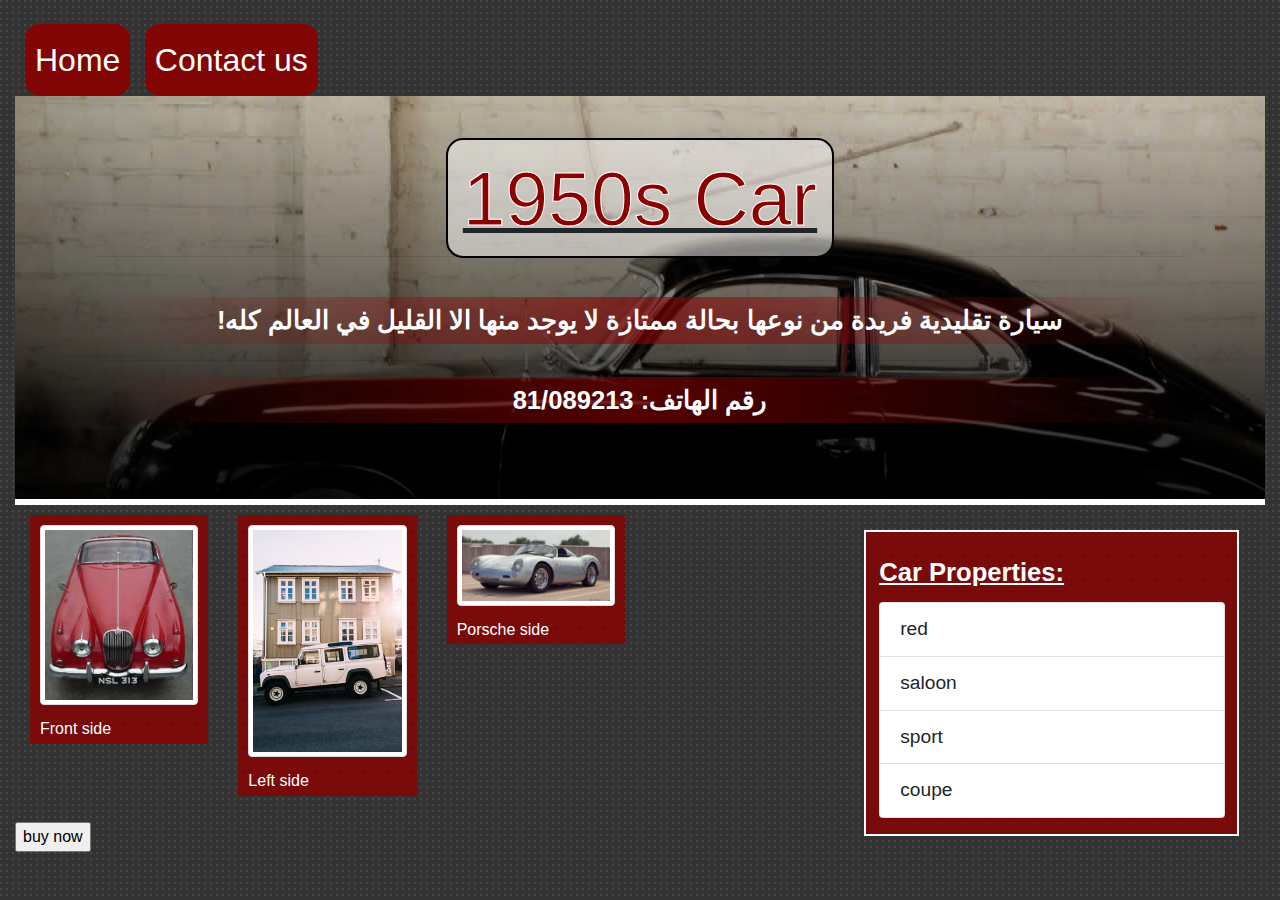
==== vcp.html @ 8df2e76a "Update vcp.html" ====
<!DOCTYPE html>
<html>
<head>
    <meta charset="utf-8">
    <meta name="veiwport" content="width=device-width, initial-scale=1.0">

    <link rel="stylesheet" href="new1.css">
	<link rel="stylesheet" href="bootstrap.min.css">

    <title> View Car Properties </title>
</head>
<body>
    <br/>
    <nav class="button" style="font-size:2.5vw;"><a href="index.html" style="color:white; text-decoration:none;"> Home </a></nav>
	<nav class="button" style="font-size:2.5vw;"><a href="index.html" style="color:white; text-decoration:none;"> Contact us </a></nav>
    <div id="b1" class="site-header">
        <h1 class="pg-title"><span style="color:darkred; outline:2px solid black; border-radius:15px; padding:15px; font-size:150%; -webkit-text-stroke:1px white; background-color:rgba(256,256,256,0.5);"> 1950s Car </span></h1>
		<hr/>
		<br/>
        <p class="p1"> !سيارة تقليدية فريدة من نوعها بحالة ممتازة لا يوجد منها الا القليل في العالم كله </p>	
		<hr/>
		<p class="p1" style="font-size:2vw;"> 81/089213 :رقم الهاتف </p>
    </div>
	<aside class="as1 pull-right">
	  <h1 class="as1-h"> Car Properties: </h1>
	  <p> <ul class="list-group">
	        <li class="list-group-item"> red </li>
			<li class="list-group-item"> saloon </li>
			<li class="list-group-item"> sport </li>
			<li class="list-group-item"> coupe </li>
		  </ul>
      </p>
	</aside>
	<main style=" max-width:50%;" align="left" float="left" class="pull-left">
	<div class="container">
	  <div class="row row1">
	    <div class="col-lg-4 col-md-4 col-sm-6 col-xs-12">
		  <div class="thumbnail gi1 tm-gallery-item-overlay img-fluid">
		   <a href="car4.jpg" target="_blank">
	        <img class="img-thumbnail" src="car4.jpg"></img>
		      <div class="caption"><p class="cap1"> Front side </p></div>
			</a>
		  </div>
	    </div>
	    <div class="col-lg-4 col-md-4 col-sm-6 col-xs-12">
		  <div class="thumbnail gi1 tm-gallery-item-overlay img-fluid">
		   <a href="image-05.jpg" target="_blank">
	        <img class="img-thumbnail" src="image-05.jpg"></img>
		      <div class="caption"><p class="cap1"> Left side </p></div>
		   </a>
		  </div>
	    </div>
		 <div class="col-lg-4 col-md-4 col-sm-6 col-xs-12">
		  <div class="thumbnail gi1 tm-gallery-item-overlay img-fluid">
		   <a href="porche.jpg" target="_blank">
	        <img class="img-thumbnail" src="porche.jpg"></img>
		      <div class="caption"><p class="cap1"> Porsche side </p></div>
		   </a>
		  </div>
	    </div>
	  </div>
	</div>
	</main>
	<footer class="ff1">
	  <button type="button"> buy now
      </button>
	</footer>

</body>
</html>

	   <!-- <img class="img-fluid" src="img/car4.jpg" width="338px" height="389px" style="display:block; margin-right:auto; margin-left:auto; width:50%; outline:solid white 2px;"> -->
       <!-- <figure style="height:400px; width:50%;"> -->
---- new1.css ----
body {
	font-family: 'Open Sans', Helvetica, Arial, sans-serif;
	font-size: 18px;
	background: url('shelf-bg.jpg');
	padding: 0 15px;
	overflow-x: hidden;
}

p { 
	line-height: 1.8;
	margin-bottom: 0;
}

.pg-title {
    font-size: 4vw;
	text-align: center;
	text-decoration: underline;
}

.site-header {
	background: linear-gradient(rgba(0, 0, 0, 0.1), rgba(0, 0, 0, 0.9)), url('oldcar.jpg') no-repeat;
	background-size: crop;
	height: auto;
	padding: 60px 80px;
	position: relative;
	border-bottom: 6px solid white;
}
.p1 {
	color: white;
	background: linear-gradient(to left, rgba(139,0,0,0), rgba(139, 0, 0, 0.6), rgba(139, 0, 0, 0)) ;
	background-size: cover;
	border-radius: 25px;
	text-align: center;
	font-weight: 900;
	font-size: 2vw;
}

.as1 {
	width: 30%;
	height: auto;
	margin-top: 2vw;
	margin-right: 2vw;
	background: rgba(139,0,0,0.8);
	background-size: cover;
	border: solid white 2px;
	size: cover;
	font-size:1.5vw;
	max-width: 30%;
	text-align: left;
	float: right;
	padding-top: 2vw;
	padding-left: 1vw;
	padding-right: 1vw;
}

.as1-h {
	font-size: 2vw;
	text-align: left;
	color: white;
	text-decoration: underline;
	font-weight:800;
}

.f-hr1 {
	color: white;
}


.button {
	background-color: rgba(139,0,0,0.9);
	background-size: cover;
	display: inline-block;
	border-radius: 15px;
	color: white;
	padding: 12px 10px;
	text-align: left;
	margin-left: 10px;
}
.cap1 {
	color:white;
	padding-top: 10px;
}

.gi1 {
	width:30vw;
	height: 20vw;
	object-fit:cover;
	margin-left: auto;
	margin-right: auto;
	display: block;
	padding-left: 10px;
	padding-right: 10px;
	padding-top: 10px;
}

.row1 {
	padding-top: 10px;
	padding-bottom: 10px;
}
.tm-gallery-item-overlay {
	background: rgba(139,0,0,0.8);
	max-width: 240px;
	margin-left: auto;
	margin-right: auto;
}
/*
@media (min-width: 576px) {
	.container { max-width: 500px; }
	.tm-main-content { padding: 75px 50px 70px;}
	.tm-main-content.no-pad-b { padding: 75px 50px 0; }
	.tm-gallery { max-width: 500px;	}
	.tm-highlight { padding: 40px; }
	.tm-highlight-w-icon { flex-flow: row; }
	.tm-highlight-icon { padding: 20px 50px 0 0; } 
}

@media (min-width: 768px) {
	.container {max-width: 760px}
	.tm-main-nav-ul { 
		flex-flow: row; 
		width: 100%;
	}
	.tm-main-nav-container {
		position: absolute;
		left: 0;
    	bottom: 0;
    	right: auto;
    	top: auto;
    	padding: 0;
    	width: 100%;
	}
	.tm-main-nav .nav-link { padding: 10px 15px; }
	.tm-gallery { max-width: 760px;	}
	.tm-highlight { padding: 50px 100px; }
	.tm-small-pad { padding: 40px 35px; }
	.tm-img-center-sm {	margin-left: 0;	}
}

@media (min-width: 992px) {
	.container { max-width: none; }
	.tm-site-header { height: 400px; }
	.tm-main-nav .nav-link { padding: 15px 20px; }
	.tm-gallery { max-width: none; }
}

@media (min-width: 1200px) {
	.container { max-width: 1120px; }
	.tm-site-header { height: 500px; }
	.tm-main-nav .nav-link { padding: 25px; }	
}

@media (max-height: 360px) {
	.tm-main-nav .nav-link {
		font-size: 1rem;
		padding: 10px 15px;
	}*/
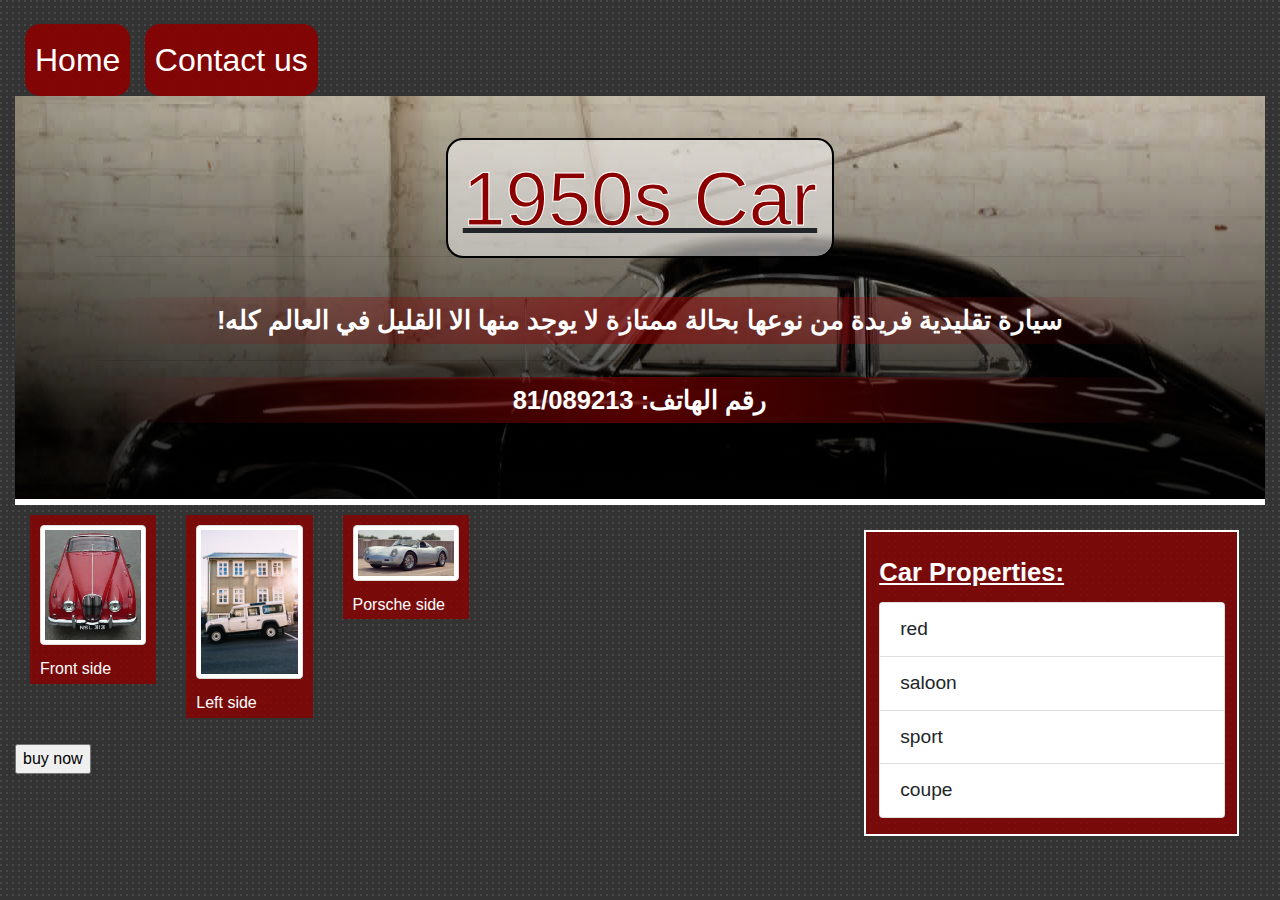
==== commit 7403e14a: "Update vcp.html" ====
--- a/vcp.html
+++ b/vcp.html
@@ -2,7 +2,7 @@
 <html>
 <head>
     <meta charset="utf-8">
-    <meta name="veiwport" content="width=device-width, initial-scale=1.0">
+    <meta name="viewport" content="width=device-width, initial-scale=1">
 
     <link rel="stylesheet" href="new1.css">
 	<link rel="stylesheet" href="bootstrap.min.css">
@@ -34,7 +34,7 @@
 	<main style=" max-width:50%;" align="left" float="left" class="pull-left">
 	<div class="container">
 	  <div class="row row1">
-	    <div class="col-lg-4 col-md-4 col-sm-6 col-xs-12">
+	         <div class="col-lg-3 col-md-4 col-sm-6 col-xs-12">
 		  <div class="thumbnail gi1 tm-gallery-item-overlay img-fluid">
 		   <a href="car4.jpg" target="_blank">
 	        <img class="img-thumbnail" src="car4.jpg"></img>
@@ -42,7 +42,7 @@
 			</a>
 		  </div>
 	    </div>
-	    <div class="col-lg-4 col-md-4 col-sm-6 col-xs-12">
+	         <div class="col-lg-3 col-md-4 col-sm-6 col-xs-12">
 		  <div class="thumbnail gi1 tm-gallery-item-overlay img-fluid">
 		   <a href="image-05.jpg" target="_blank">
 	        <img class="img-thumbnail" src="image-05.jpg"></img>
@@ -50,7 +50,7 @@
 		   </a>
 		  </div>
 	    </div>
-		 <div class="col-lg-4 col-md-4 col-sm-6 col-xs-12">
+		 <div class="col-lg-3 col-md-4 col-sm-6 col-xs-12">
 		  <div class="thumbnail gi1 tm-gallery-item-overlay img-fluid">
 		   <a href="porche.jpg" target="_blank">
 	        <img class="img-thumbnail" src="porche.jpg"></img>
@@ -62,8 +62,8 @@
 	</div>
 	</main>
 	<footer class="ff1">
-	  <button type="button"> buy now
-      </button>
+	  <a href="https://wa.me/<96181089213"> <button type="button"> buy now
+          </button></a>
 	</footer>
 
 </body>
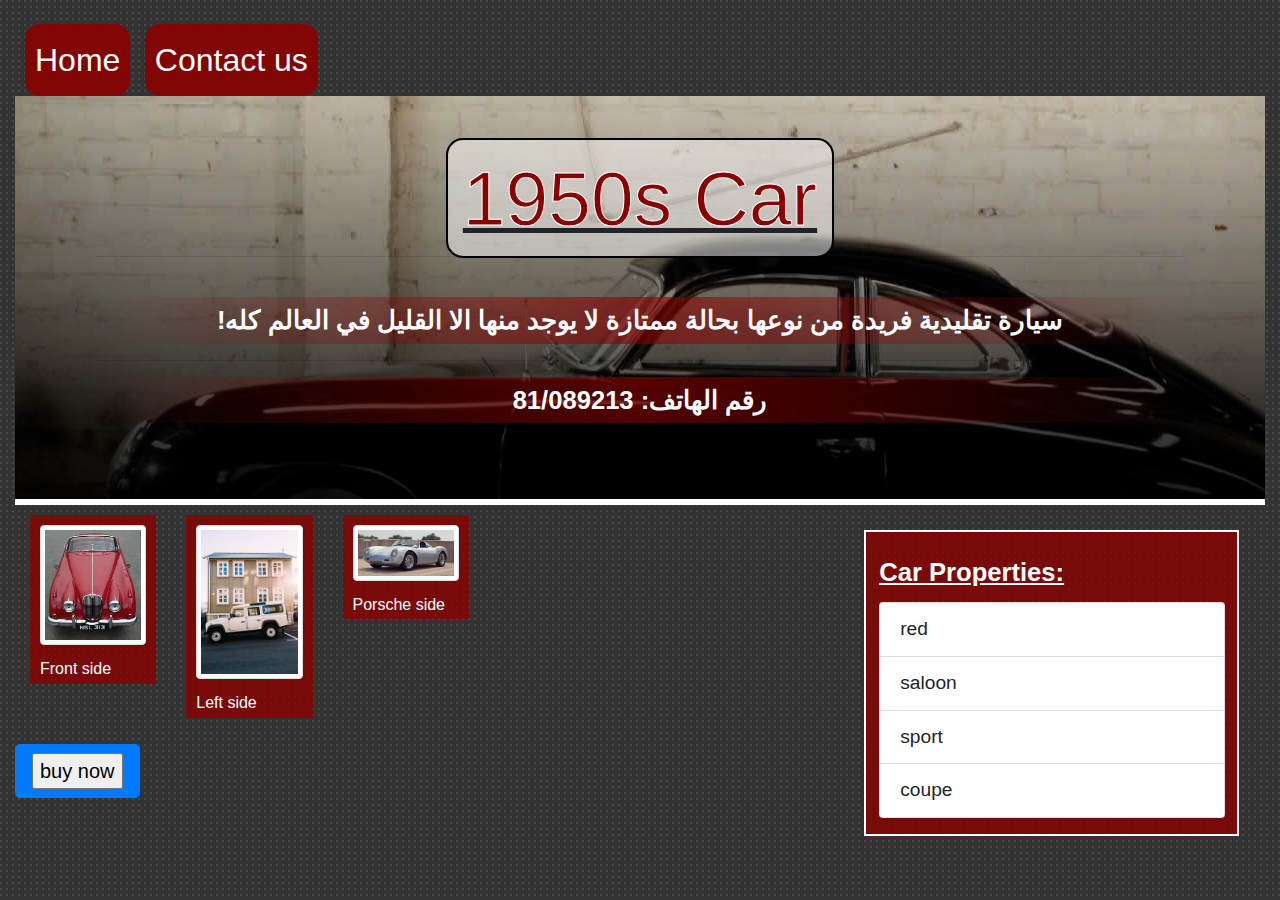
==== commit b260864b: "Update vcp.html" ====
--- a/vcp.html
+++ b/vcp.html
@@ -61,7 +61,7 @@
 	  </div>
 	</div>
 	</main>
-	<footer class="ff1">
+	<footer class="ff1 btn btn-lg active btn-outline-primary">
 	  <a href="https://wa.me/<96181089213"> <button type="button"> buy now
           </button></a>
 	</footer>
--- a/new1.css
+++ b/new1.css
@@ -104,6 +104,11 @@
 	margin-left: auto;
 	margin-right: auto;
 }
+.ff1 {
+	align: center;
+	padding-bottom: 10px;
+	padding-top: 10px;
+}
 /*
 @media (min-width: 576px) {
 	.container { max-width: 500px; }
@@ -154,4 +159,4 @@
 	.tm-main-nav .nav-link {
 		font-size: 1rem;
 		padding: 10px 15px;
-	}*/+	}*/
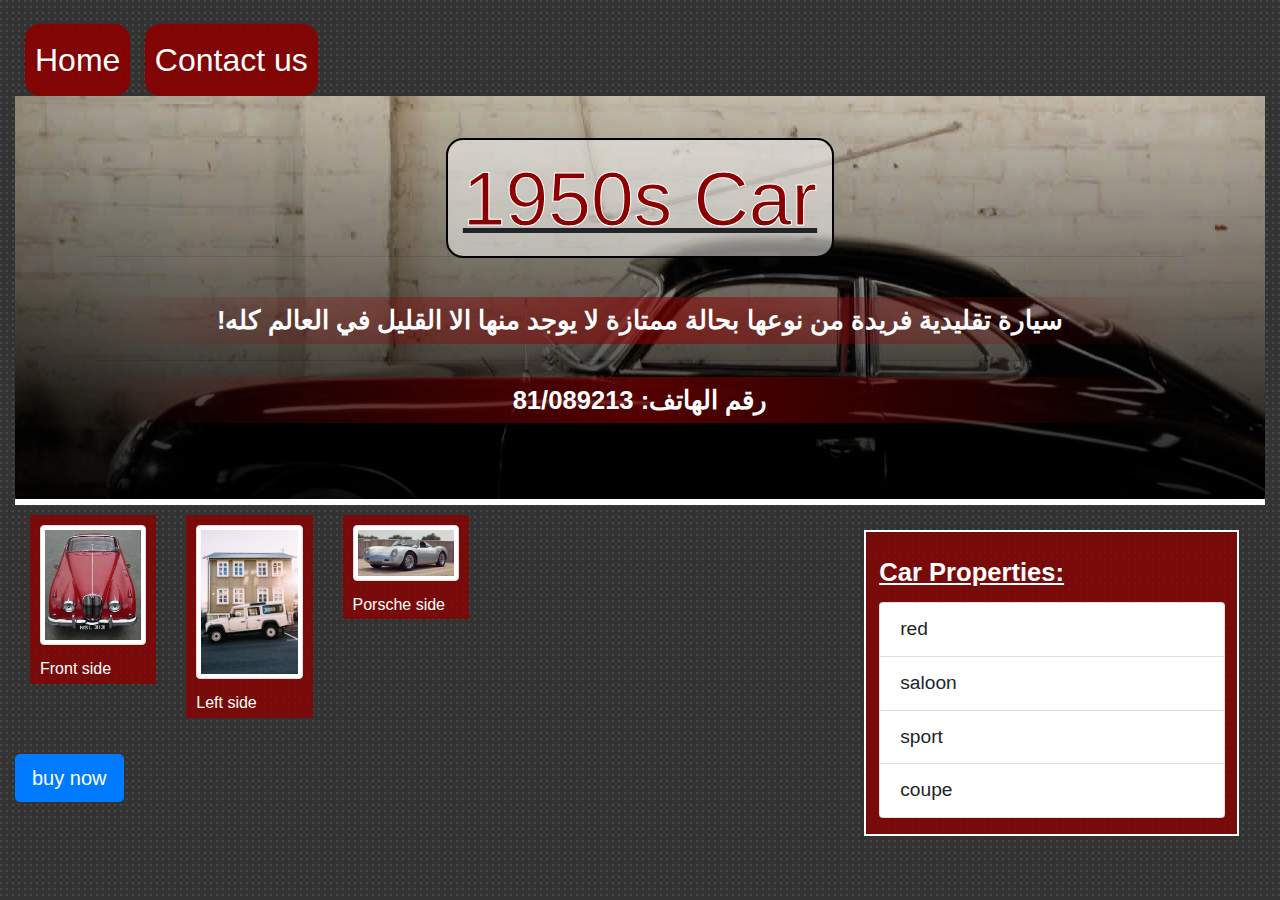
==== commit 37c8f137: "Update vcp.html" ====
--- a/vcp.html
+++ b/vcp.html
@@ -61,8 +61,8 @@
 	  </div>
 	</div>
 	</main>
-	<footer class="ff1 btn btn-lg active btn-outline-primary">
-	  <a href="https://wa.me/<96181089213"> <button type="button"> buy now
+	<footer class="ff1">
+	  <a href="https://wa.me/<96181089213"> <button type="button" class=" btn btn-lg active btn-outline-primary"> buy now
           </button></a>
 	</footer>
 
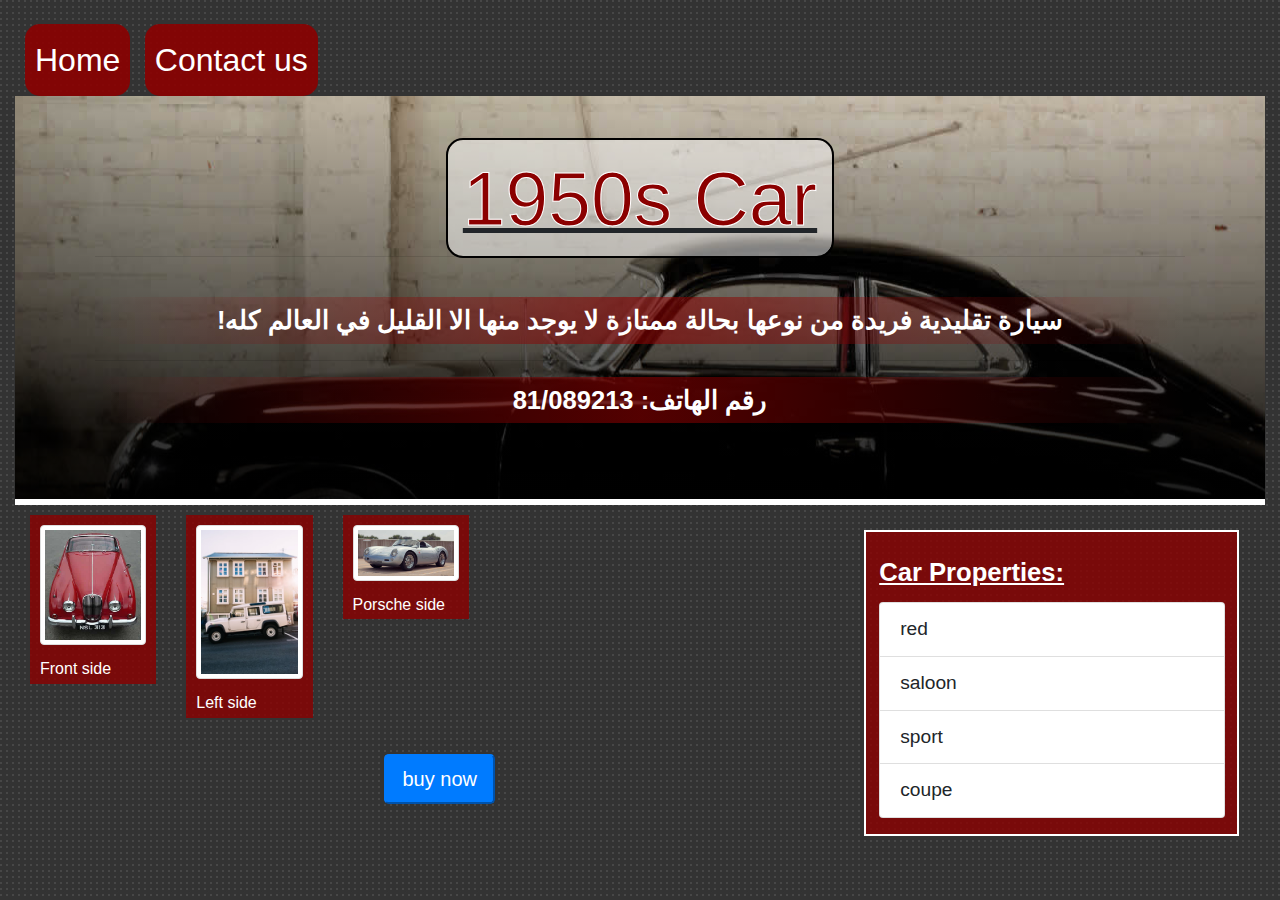
==== commit 858464b3: "Update vcp.html" ====
--- a/vcp.html
+++ b/vcp.html
@@ -61,8 +61,8 @@
 	  </div>
 	</div>
 	</main>
-	<footer class="ff1">
-	  <a href="https://wa.me/<96181089213"> <button type="button" class=" btn btn-lg active btn-outline-primary"> buy now
+	<footer class="ff1" style="text-align: center;">
+	  <a href="https://wa.me/<96181089213"> <button type="button" class="btn-lg active btn-outline-primary"> buy now
           </button></a>
 	</footer>
 
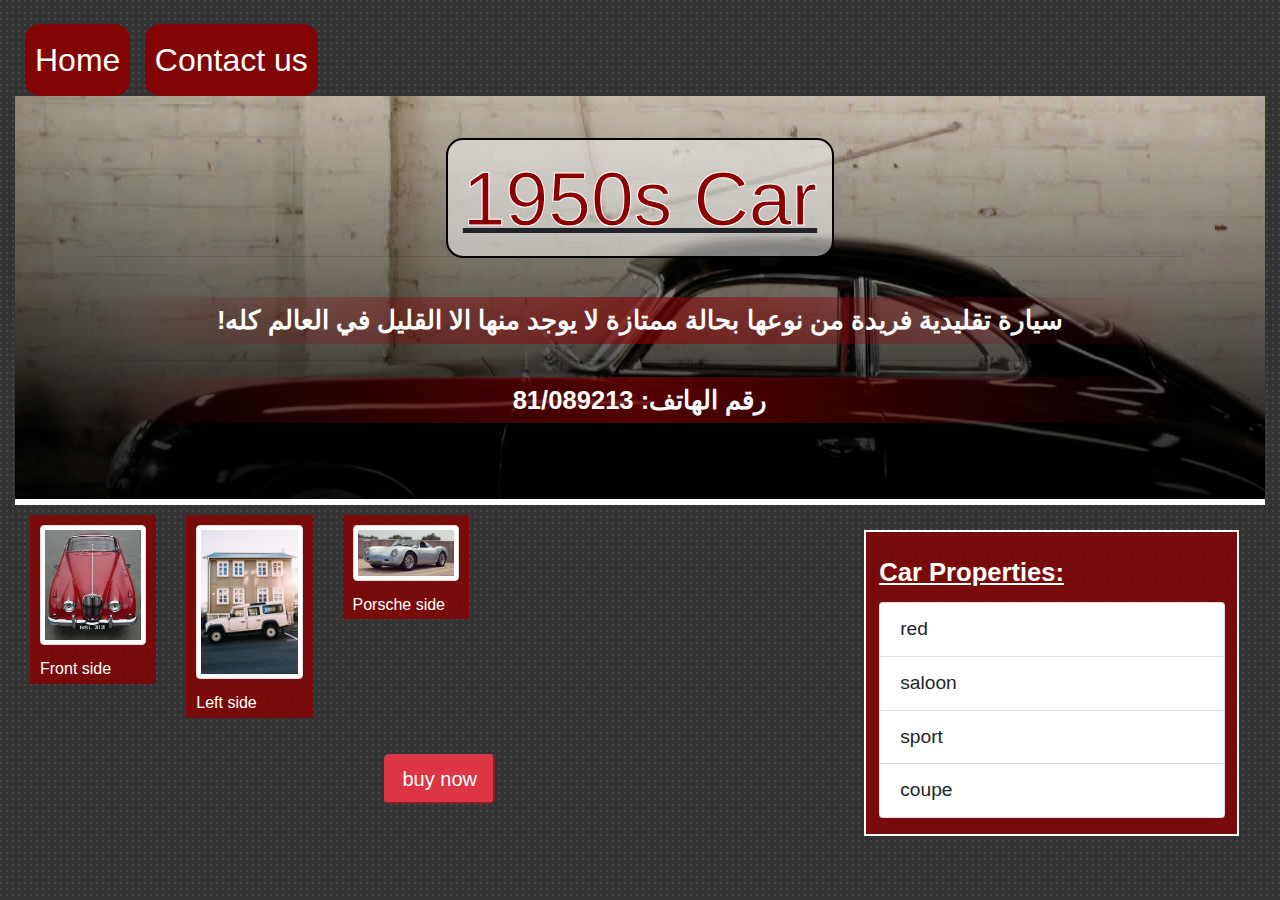
==== commit 9f78b6d0: "Update vcp.html" ====
--- a/vcp.html
+++ b/vcp.html
@@ -61,10 +61,10 @@
 	  </div>
 	</div>
 	</main>
-	<footer class="ff1" style="text-align: center;">
-	  <a href="https://wa.me/<96181089213"> <button type="button" class="btn-lg active btn-outline-primary"> buy now
+	<div class="ff1" style="text-align: center;">
+	  <a href="https://wa.me/<96181089213"> <button type="button" class="btn-lg active btn-outline-danger"> buy now
           </button></a>
-	</footer>
+	</div>
 
 </body>
 </html>
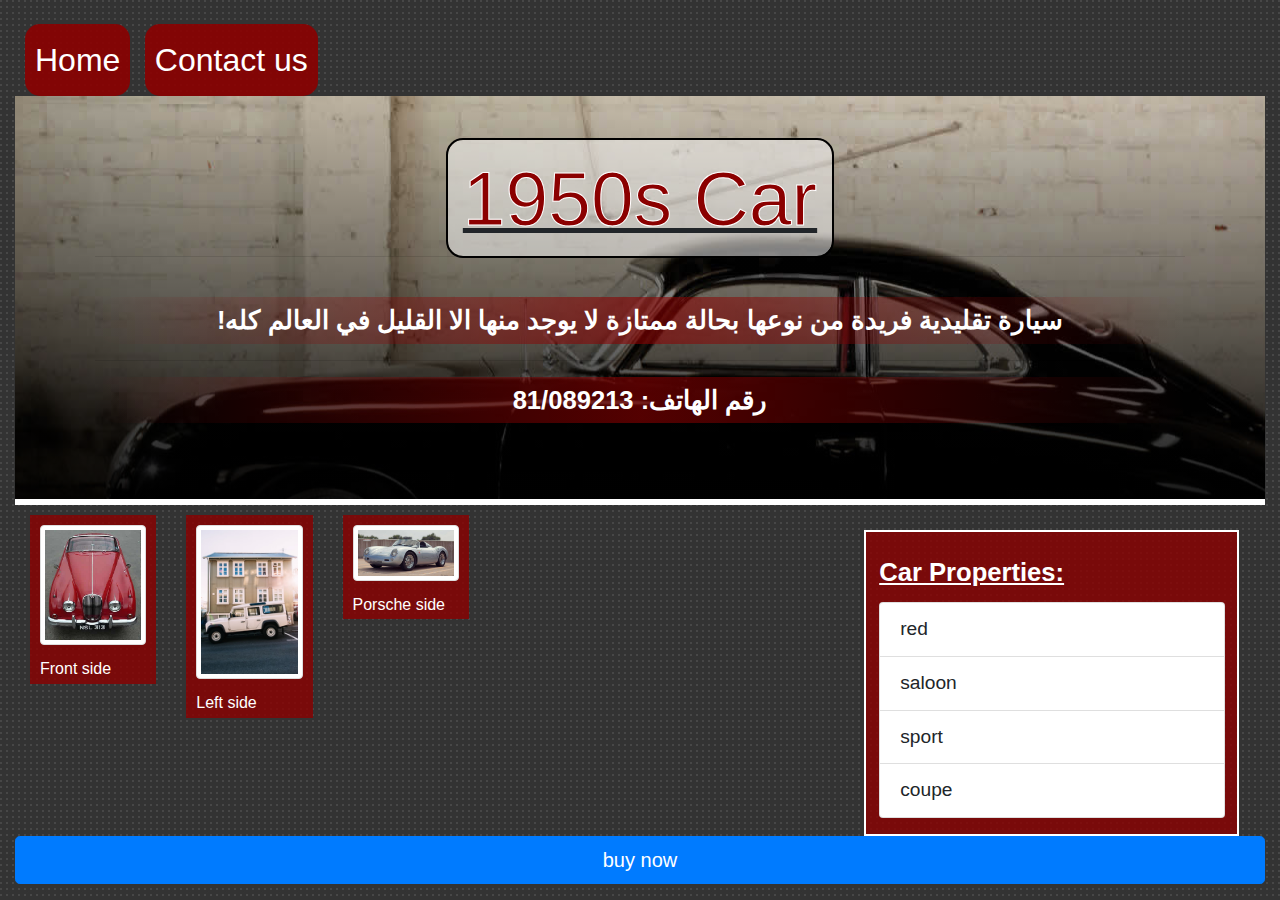
==== commit 580e763b: "Update vcp.html" ====
--- a/vcp.html
+++ b/vcp.html
@@ -62,7 +62,7 @@
 	</div>
 	</main>
 	<div class="ff1" style="text-align: center;">
-	  <a href="https://wa.me/<96181089213"> <button type="button" class="btn-lg active btn-outline-danger"> buy now
+	  <a href="https://wa.me/<96181089213"> <button type="button" class="btn btn-primary btn-lg btn-block"> buy now
           </button></a>
 	</div>
 
